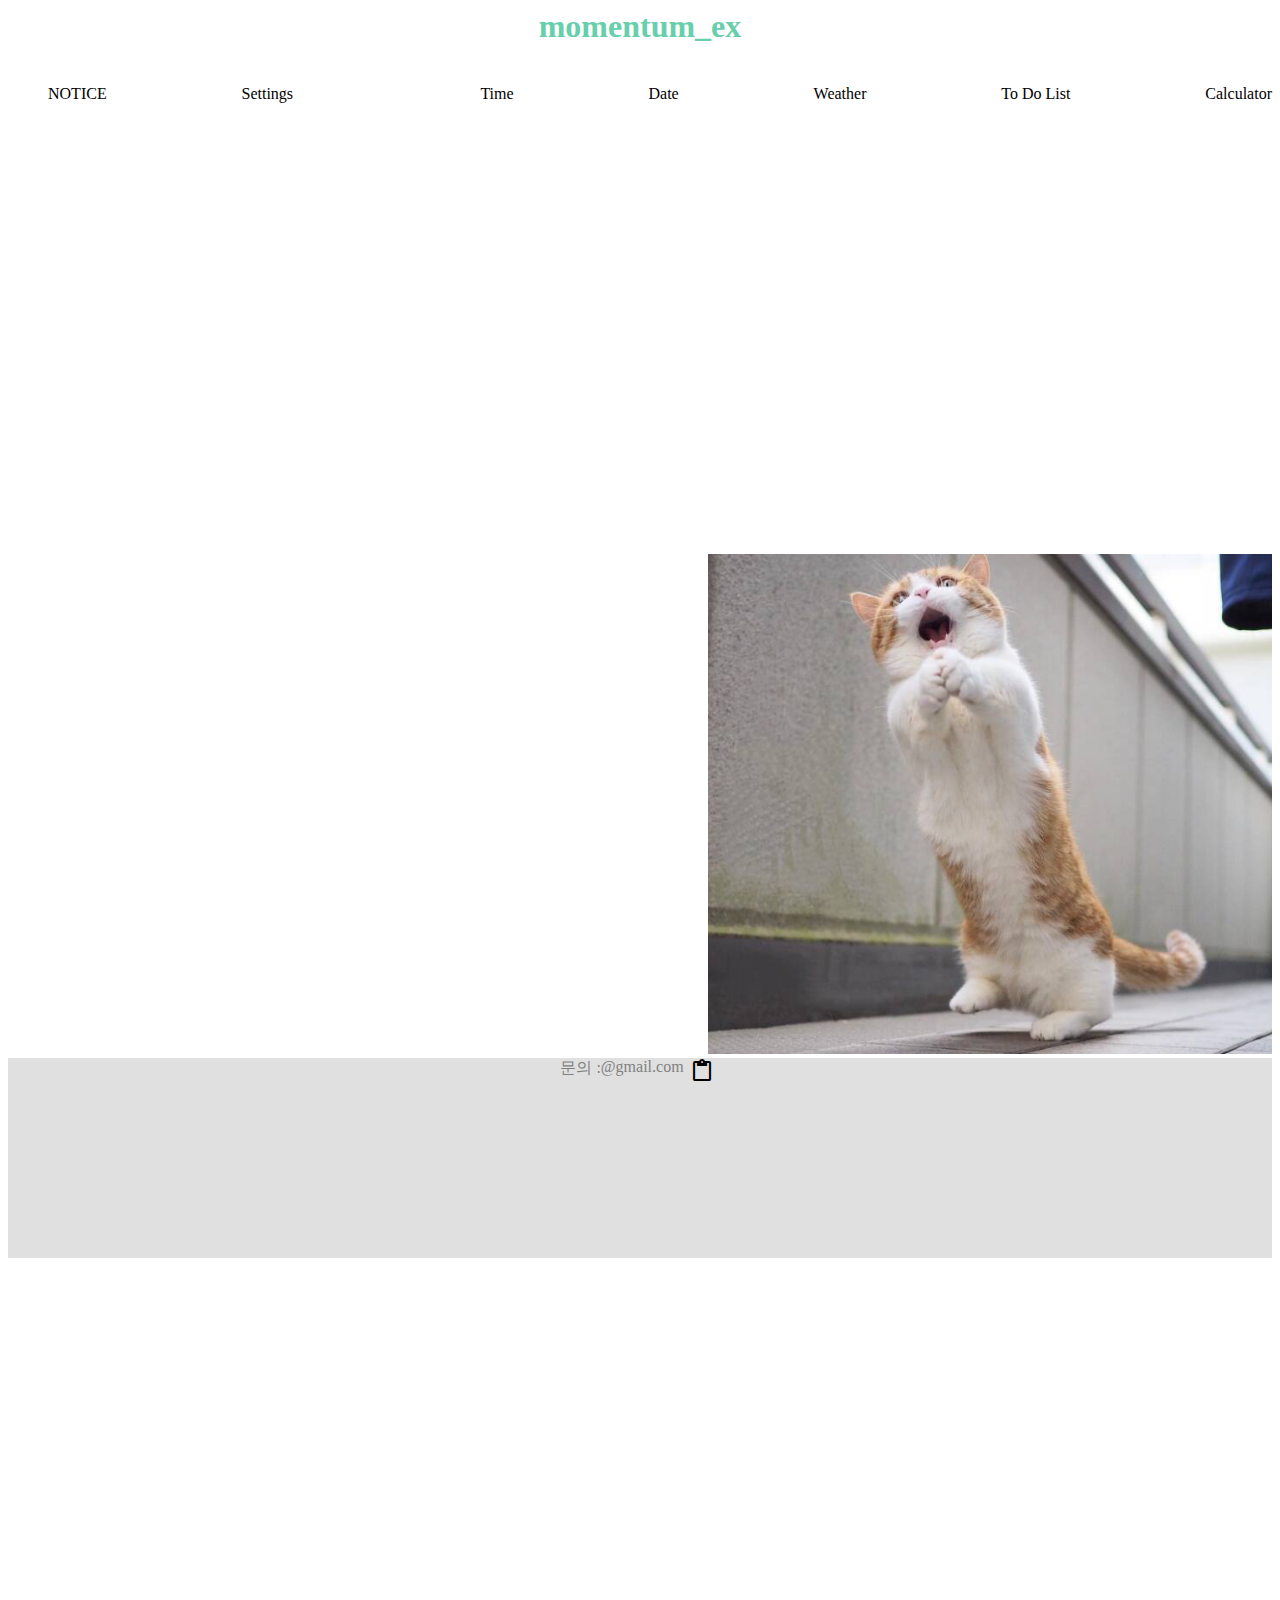
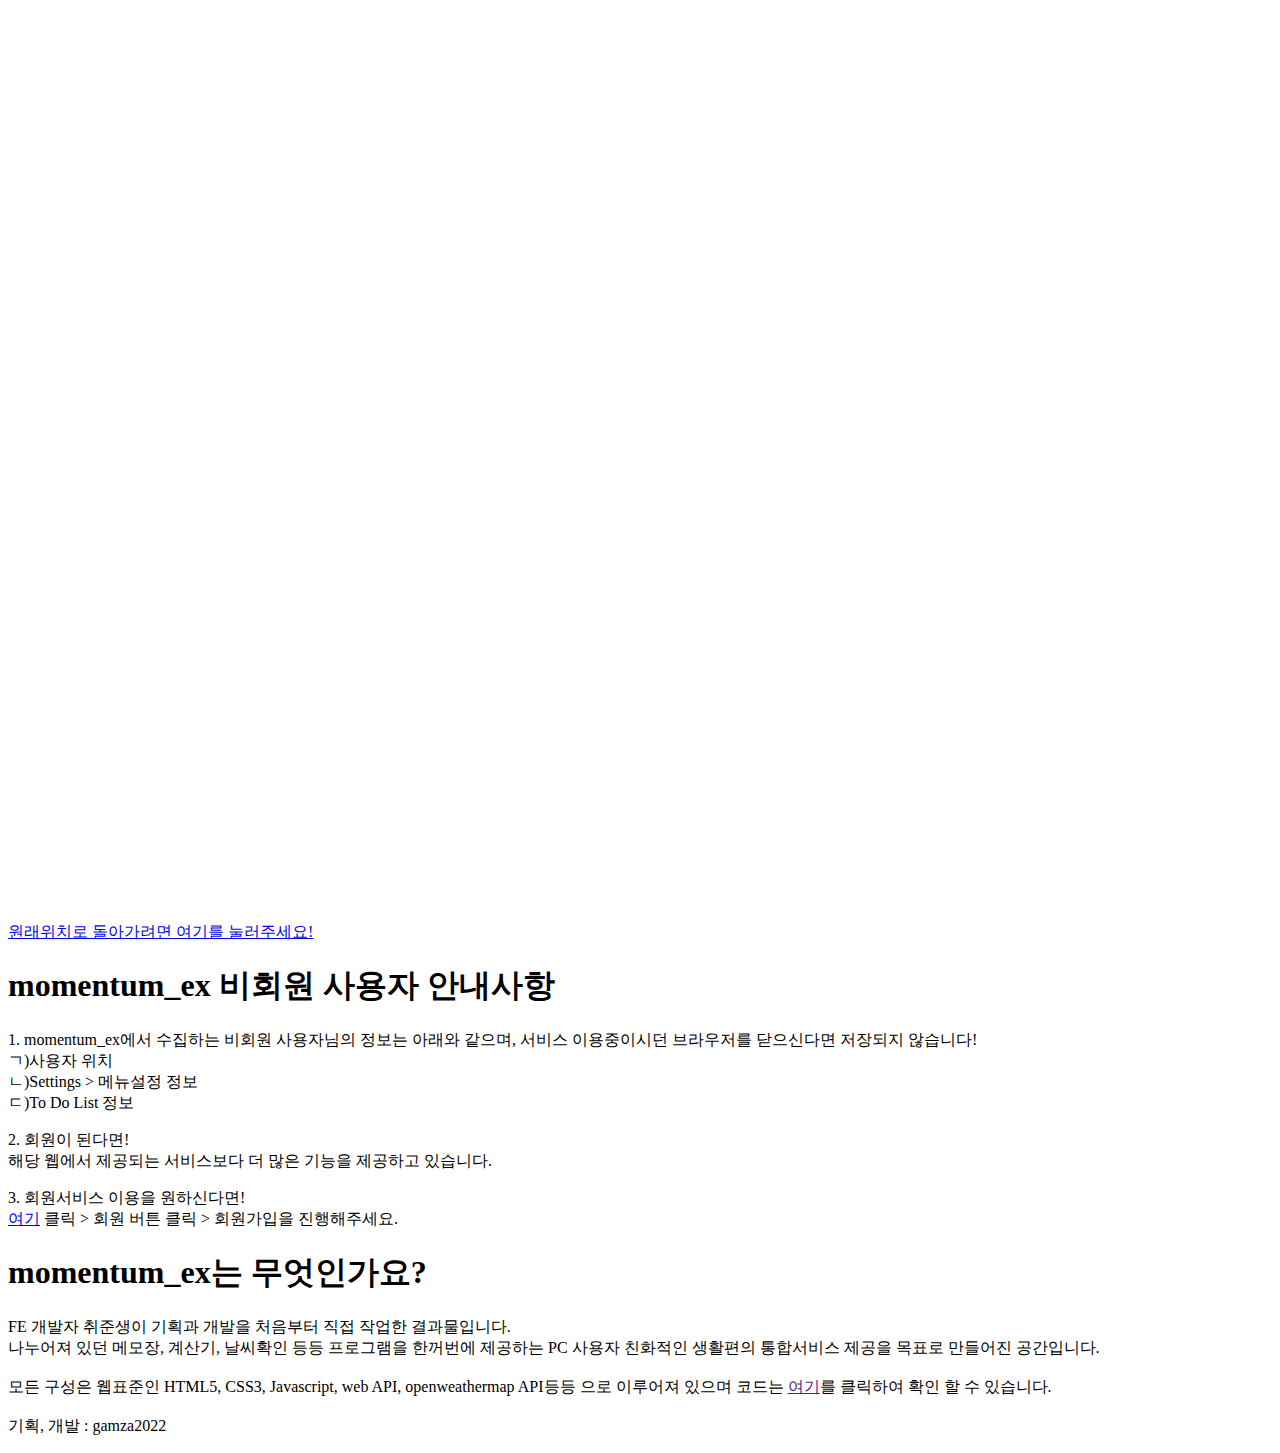
==== non_members/non_members.html @ d8aedbe5 "first commit" ====
<!DOCTYPE html>
<html lang="ko">
<head>
    <meta charset="UTF-8">
    <meta http-equiv="X-UA-Compatible" content="IE=edge">
    <meta name="viewport" content="width=device-width, initial-scale=1.0">
    <title>momentum_ex</title>
    <link rel="stylesheet" href="../non_members/css/non_members_settings.css">
    <link rel="stylesheet" href="../non_members/css/non_members.css">
    <link rel="stylesheet" href="https://fonts.googleapis.com/icon?family=Material+Icons">
</head>
<body>
    <header><a href="non_members.html">momentum_ex</a></header>
    
    <nav>
        <!-- Settings > 메뉴설정 완료버튼이다. -->
        <button type="button" class="settings_button hidden">완료</button>
        <ul class="draggable_space">
            <li class="notice" draggable="true">
                <a href="#notice_page">NOTICE</a>
                <!-- <ul class="notice_in_tab hidden">
                    <li class="notice_in_tab_element"><a href="#inform_page">공지사항</a></li>
                    <li class="notice_in_tab_element"><a href="#more_info_page">more info</a></li>
                </ul> -->
            </li>
        
        
            <li class="settings" draggable="true">
                Settings
                <ul class="settings_in_tab hidden">
                    <li class="settings_in_tab_menu_setting">메뉴설정</li>
                </ul>
            </li>



            <li class="time" draggable="true">
                Time
            </li>



            <li class="date" draggable="true">
                Date
            </li>


            <li class="weather" draggable="true">
                Weather
            </li>



            <li class="todolist" draggable="true">
                To Do List
            </li>
            
            
            
            <li class="calculator" draggable="true">
                Calculator
            </li>
        </ul>
    </nav>
    
    <br>
    <br>
    <br>
    <br>
    <br>
    <div class="total">
        <!-- iframe -->
        <div id="time_date_weather_calculator_iframe">
            <iframe src="../non_members/time_iframe.html" class="time_iframe hidden_three"></iframe>
            <iframe src="../non_members/date_iframe.html" class="date_iframe hidden_three"></iframe>
            <iframe src="../non_members/weather_iframe.html" class="weather_iframe hidden_three"></iframe>
            <iframe src="../non_members/calculator_iframe.html" class="calculator_iframe hidden_three"></iframe>
        </div>

        <div id="todolist_iframe_div">
            <iframe src="../non_members/todolist_iframe.html" class="todolist_iframe hidden_three"></iframe>
            <!-- image -->
            <img src="../img/화면 캡처 2022-05-19 204708.png" class="plz_cat_img" alt="NOTICE 확인을 부탁하는 고양이 이미지">
        </div>

    </div>
    

    <footer>
        <div class="inquiry">
            문의 : 
            <span class="copy_email">
                @gmail.com
            </span>
            <button type="button" class="material-icons">
                content_paste
            </button>
        </div>
    </footer>
    <!-- NOTICE -->
    <div class="notice_info" id="notice_page">
        <a href="#top">원래위치로 돌아가려면 여기를 눌러주세요!</a>
        <h1>momentum_ex 비회원 사용자 안내사항</h1>
        <p>
            1. momentum_ex에서 수집하는 비회원 사용자님의 정보는 아래와 같으며, 서비스 이용중이시던 브라우저를 닫으신다면 저장되지 않습니다!<br>
            ㄱ)사용자 위치<br>
            ㄴ)Settings > 메뉴설정 정보<br>
            ㄷ)To Do List 정보<br>
        </p>
        <p>
            2. 회원이 된다면!<br>
            해당 웹에서 제공되는 서비스보다 더 많은 기능을 제공하고 있습니다.
        </p>
        <p>
            3. 회원서비스 이용을 원하신다면!<br>
            <a href="../index.html">여기</a> 클릭 > 회원 버튼 클릭 > 회원가입을 진행해주세요.
        </p>
        <!-- <p>
            4. momentum_ex은 현재 탭을 닫으신다면 비회원 사용자님께서 서비스를 이용하시고 부수적인 정보들은 영구적으로 저장되지 않습니다.<br>
        </p> -->
        <h1>momentum_ex는 무엇인가요?</h1>
        <p>
            FE 개발자 취준생이 기획과 개발을 처음부터 직접 작업한 결과물입니다.<br>
            나누어져 있던 메모장, 계산기, 날씨확인 등등 프로그램을 한꺼번에 제공하는 PC 사용자 친화적인 생활편의 통합서비스 제공을 목표로 만들어진 공간입니다.
            <br>
            <br>
            모든 구성은 웹표준인 HTML5, CSS3, Javascript, web API, openweathermap API등등 으로 이루어져 있으며 코드는 <a href="">여기</a>를 클릭하여 확인 할 수 있습니다.
            <br>
            <br>
            기획, 개발 : gamza2022
        </p>
    </div>
    <script src="../non_members/js/non_members_nav.js"></script>
    <script src="../non_members/js/non_members_notice.js"></script>
    <script src="../non_members/js/non_members_footer_copy.js"></script>
    <script src="../non_members/js/non_members_settings.js"></script>
    <script src="../non_members/js/non_members_time.js"></script>
    <script src="../non_members/js/non_members_date.js"></script>
    <script src="../non_members/js/non_members_weather.js"></script>
    <script src="../non_members/js/non_members_todolist.js"></script>
    <script src="../non_members/js/non_members_calculator.js"></script>
</body>
</html>
---- non_members/css/non_members_settings.css ----
.grayBGColor {
    background-color: gray;
}

.hidden {
    visibility: hidden;
}

.navWhiteColor{
    background-color: white;
}

li {
    list-style-type : none;
}

.settings_button {
    width: 100%;
}
---- non_members/css/non_members.css ----
.hidden {
    visibility: hidden;
}

nav > ul {
    display: flex;
    justify-content: space-between;
}

header {
    font-size: xx-large;
    font-weight: bold;
    text-align: center;
}

#time_date_weather_calculator_iframe {
    display: flex;
    justify-content: space-around;
}

.time_iframe {
    width: 635px;
    height: 320px;
}

.date_iframe {
    width: 635px;
    height: 320px;
}

.weather_iframe {
    width: 635px;
    height: 320px;
}

.calculator_iframe {
    width: 635px;
    height: 320px;
}

#todolist_iframe_div {
    display: flex;
    justify-content:end;
}

.todolist_iframe {
    width: 1910px;
    height: 500px;
}


#todolist_iframe_div img {
    width: 639px;
    height: 500px;
}

header a {
    text-decoration: none;
    color: rgb(104, 207, 173);
}

.hidden_two {
    visibility: hidden;
}

footer {
    background-color: #e0e0e0;
    height: 200px;
    color: gray;
}

.hidden_three {
    visibility: hidden;
}

.inquiry{
    display: flex;
    justify-content: center;
}

.hidden_four {
    display: none;
}

.notice a {
    text-decoration: none;
    color: black;
}

.inquiry button {
    background-color: #e0e0e0;
    border: 0;
    outline: 0;
}

.notice_info {
    margin-top: 100%;
}

body{
    -ms-overflow-style: none;
    }
    
::-webkit-scrollbar {
    display: none;
}
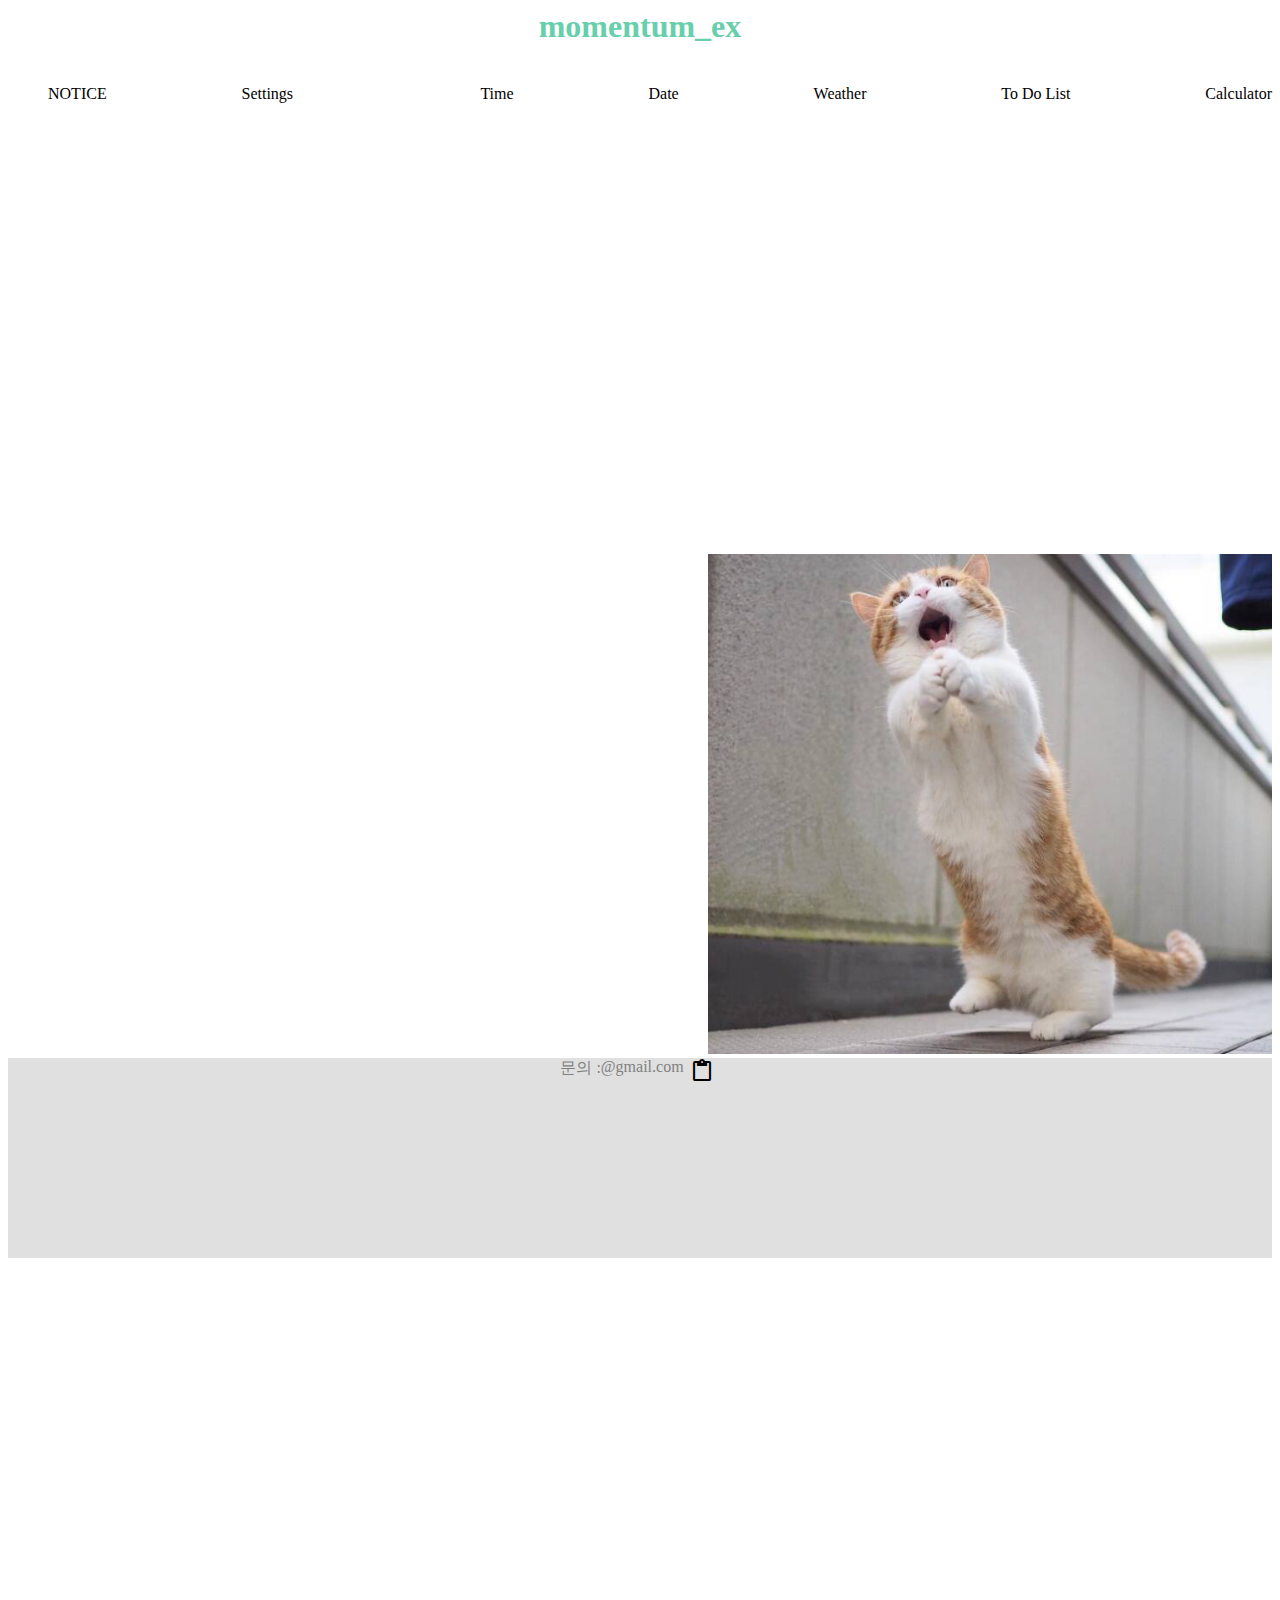
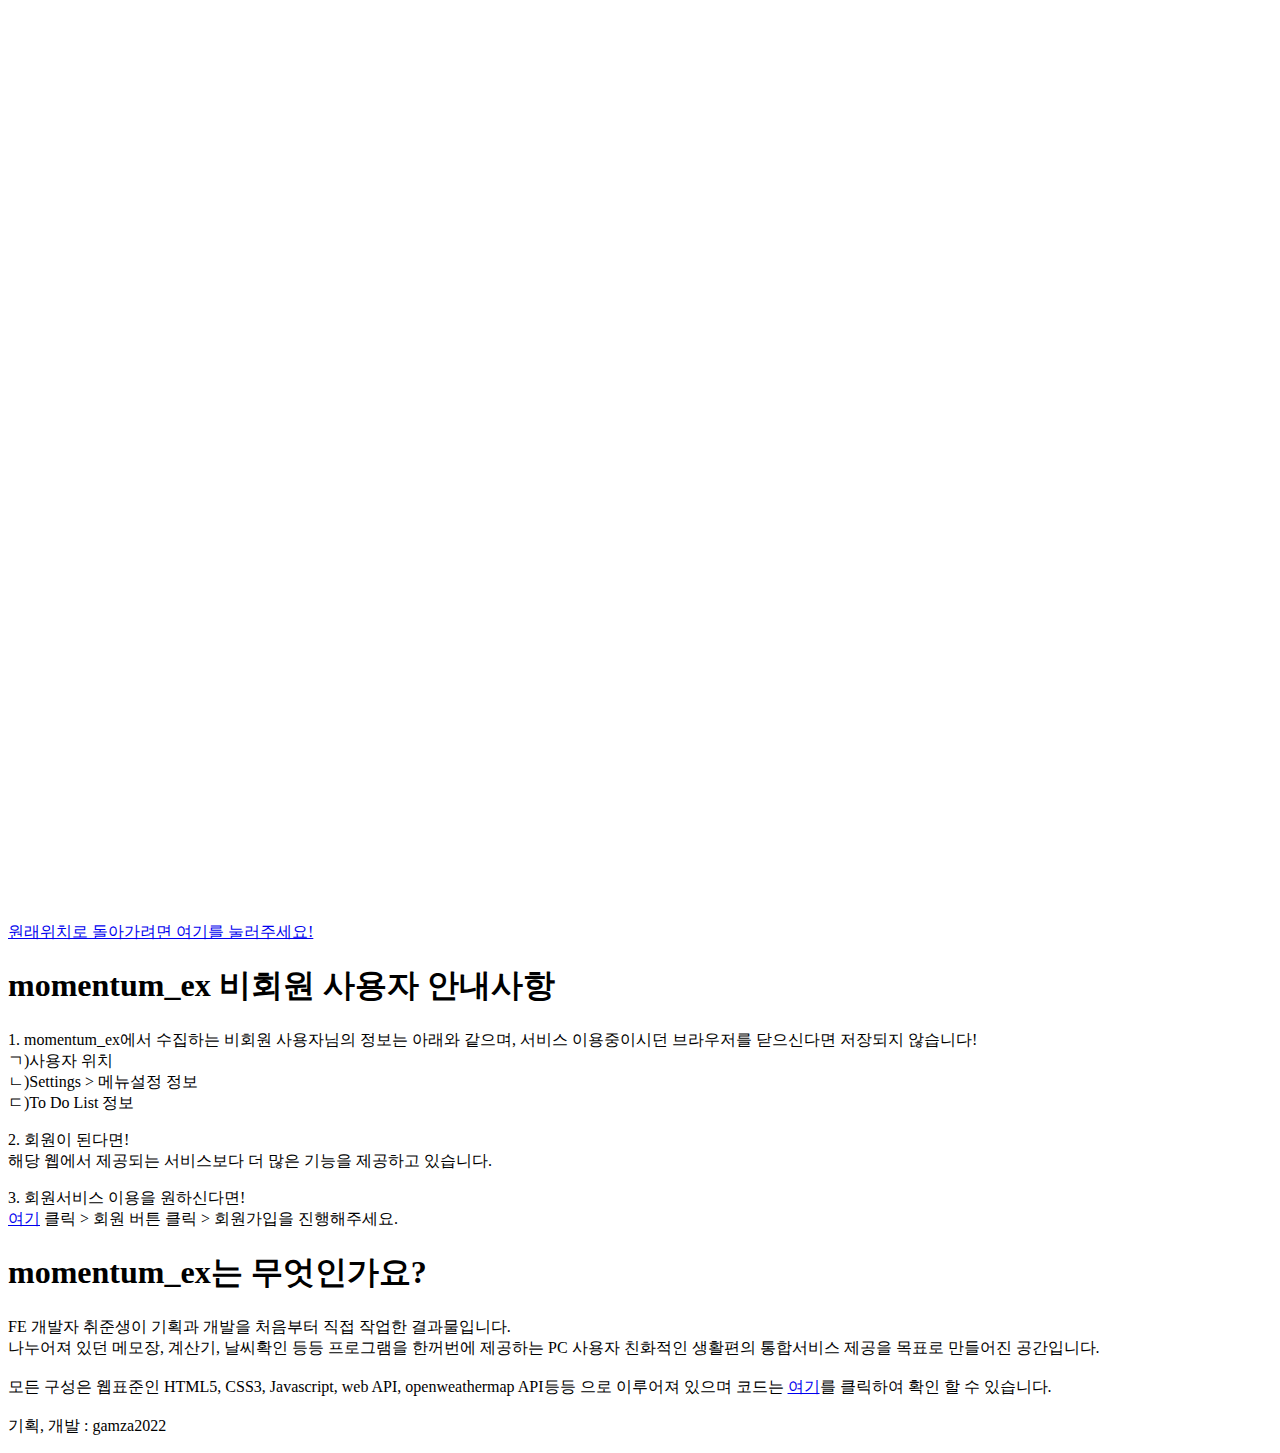
==== commit bfcb4c47: "github link update" ====
--- a/non_members/non_members.html
+++ b/non_members/non_members.html
@@ -124,7 +124,7 @@
             나누어져 있던 메모장, 계산기, 날씨확인 등등 프로그램을 한꺼번에 제공하는 PC 사용자 친화적인 생활편의 통합서비스 제공을 목표로 만들어진 공간입니다.
             <br>
             <br>
-            모든 구성은 웹표준인 HTML5, CSS3, Javascript, web API, openweathermap API등등 으로 이루어져 있으며 코드는 <a href="">여기</a>를 클릭하여 확인 할 수 있습니다.
+            모든 구성은 웹표준인 HTML5, CSS3, Javascript, web API, openweathermap API등등 으로 이루어져 있으며 코드는 <a href="https://github.com/gamza2022/momentum_ex">여기</a>를 클릭하여 확인 할 수 있습니다.
             <br>
             <br>
             기획, 개발 : gamza2022
